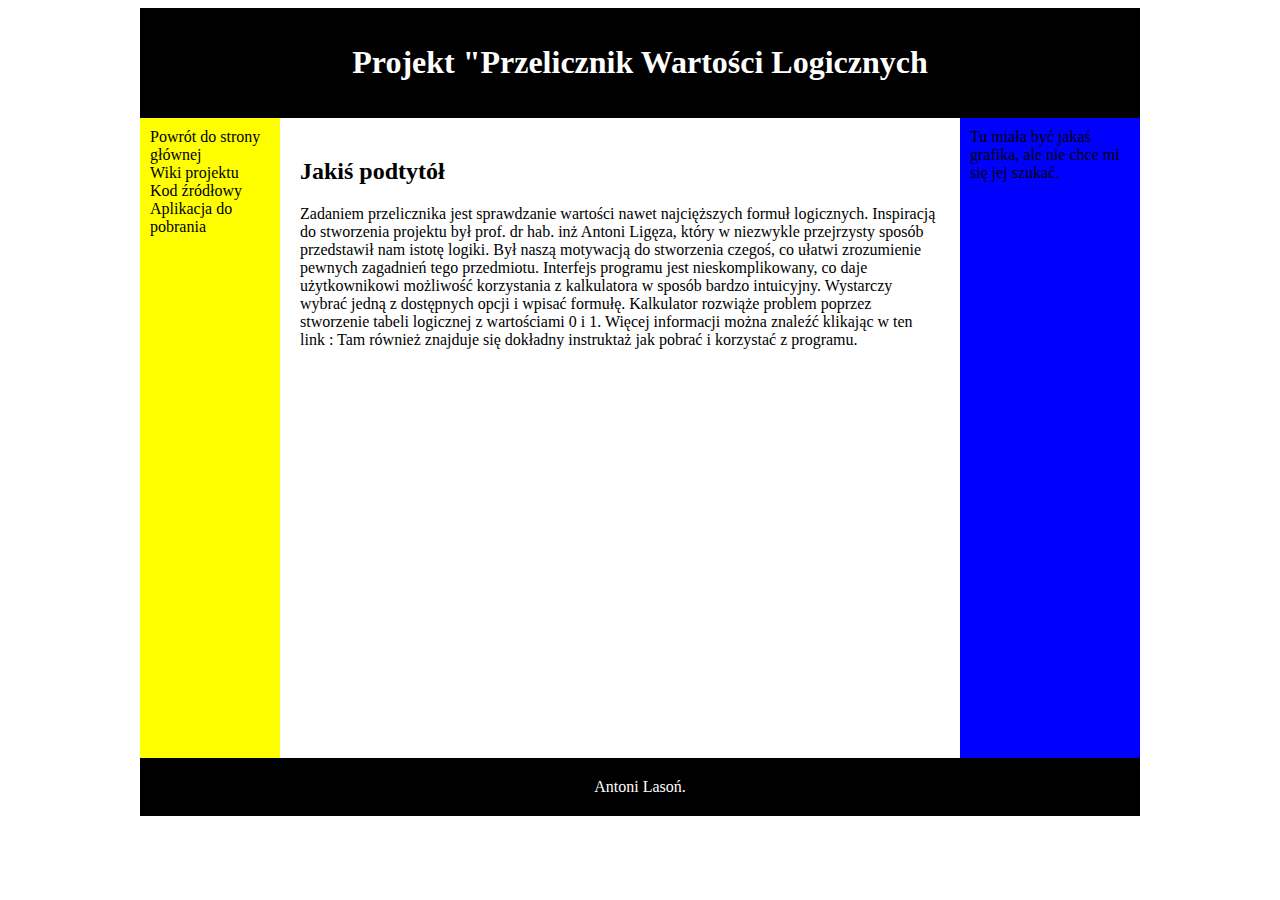
==== logicTableDescription.html @ 12566375 "Notatka odnośnie projektu" ====
<!DOCTYPE HTML>
<html lang="pl">

<head>
	<meta charset="utf-8" />
	<title>Projekt - Przelicznik_Wartosci_-Logicznych </title>
	<meta name="description" content="Strona po krótce opisująca projekt przelicznika wartości logicznych"/>
	<meta name="keywords" content="Antoni, Lasoń, Logic, Table, Team, Przelicznik_Wartosci_-Logicznych, Logic_Table_Team, Logic_Table, kalkulator, wartości, logicznych, logic, calculator, GitHub, github, AGH, agh"/>
	<link rel="stylesheet" href="cssfileforlogictable.css" type="text/css"/>
	<link href="https://fonts.googleapis.com/css?family=Josefin+Slab|Lato&amp;subset=latin-ext" rel="stylesheet">
	
</head>

<body>
<div id="container">
		<div id = "logo">
		<h1>Projekt "Przelicznik Wartości Logicznych</h1>
		</div>
		<div id="nav">
		Powrót do strony głównej <br />
		Wiki projektu<br />
		Kod źródłowy<br />
		Aplikacja do pobrania<br />
		</div>
		
		<div id ="content">
		<h2>Jakiś podtytół</h2>
Zadaniem przelicznika jest sprawdzanie wartości nawet najcięższych formuł logicznych. 
Inspiracją do stworzenia projektu był prof. dr hab. inż Antoni Ligęza, który w niezwykle przejrzysty sposób przedstawił nam istotę logiki. Był naszą motywacją do stworzenia czegoś, co ułatwi zrozumienie pewnych zagadnień tego przedmiotu. 
Interfejs programu jest nieskomplikowany, co daje użytkownikowi możliwość korzystania z kalkulatora w sposób bardzo intuicyjny. Wystarczy wybrać jedną z dostępnych opcji i wpisać formułę. Kalkulator rozwiąże problem poprzez stworzenie tabeli logicznej z wartościami 0 i 1.
Więcej informacji można znaleźć klikając w ten link : 
Tam również znajduje się dokładny instruktaż jak pobrać i korzystać z programu.
		</div>
		<div id="ad">
		Tu miała być jakaś grafika, ale nie chce mi się jej szukać.
		</div>
		<div id="footer">
		Antoni Lasoń.
		</div>
		
	</div>
</body>
---- cssfileforlogictable.css ----
#container
	{
		width: 1000px;
		margin-left: auto;
		margin-right: auto;
	}
	#logo
	{
	 background-color: black;
	 color: white;
	 text-align: center;
	 padding: 15px;
	}

	#nav
	{
		float: left;
		background-color: yellow;
		width: 120px;
		min-height: 620px;
		padding: 10px;
	}
	
	#content
	{
		float: left;
		padding: 20px;
		width: 640px
	}
	
	#ad
	{
		float: left;
		width: 160px;
		min-height: 620px;
		padding: 10px;
		background-color: blue;
	}
	
	#footer
	{
		clear: both;
		color: white;
		background-color: black;
		text-align: center;
		padding: 20px;

	}
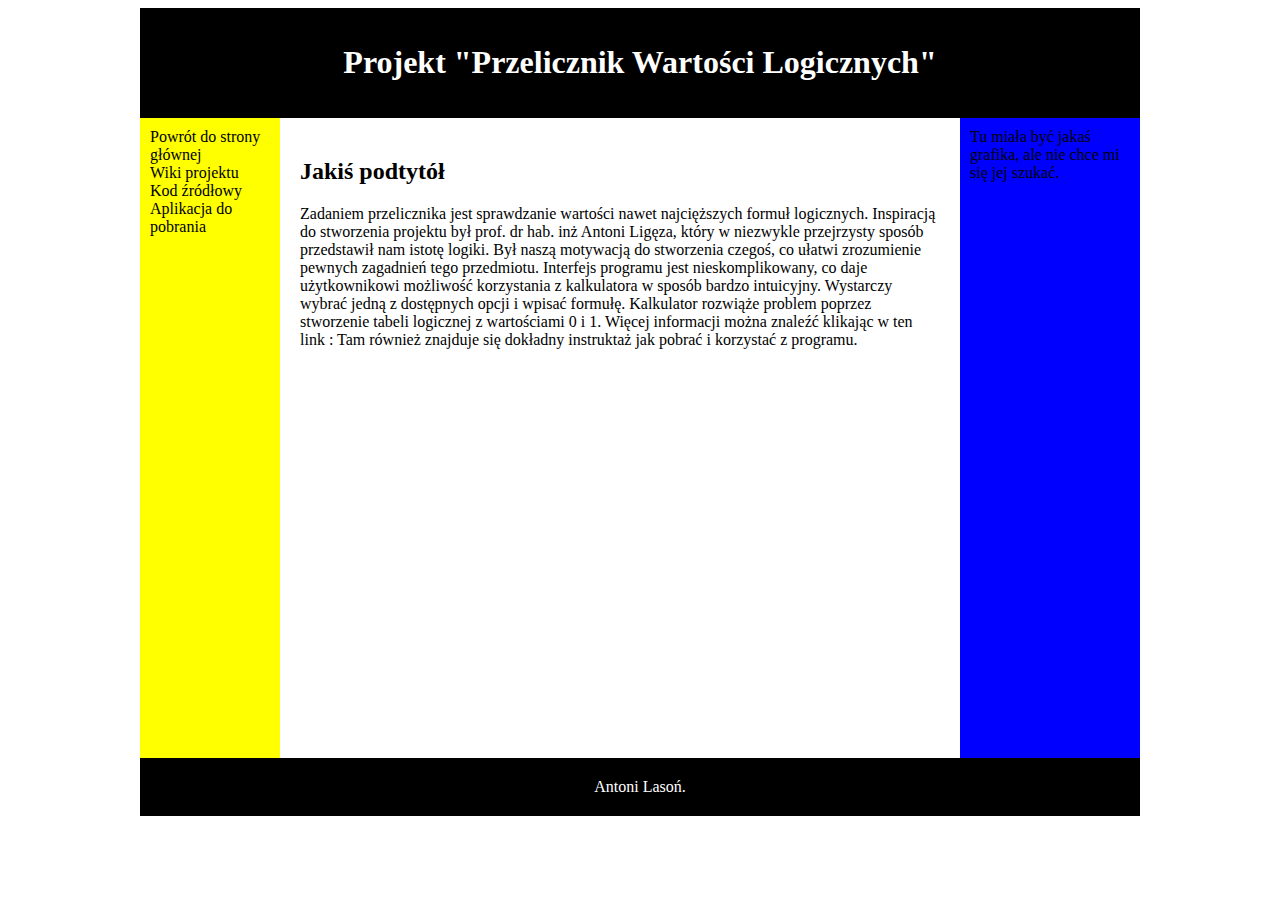
==== commit 5b4d864c: "Update logicTableDescription.html" ====
--- a/logicTableDescription.html
+++ b/logicTableDescription.html
@@ -14,7 +14,7 @@
 <body>
 <div id="container">
 		<div id = "logo">
-		<h1>Projekt "Przelicznik Wartości Logicznych</h1>
+		<h1>Projekt "Przelicznik Wartości Logicznych"</h1>
 		</div>
 		<div id="nav">
 		Powrót do strony głównej <br />
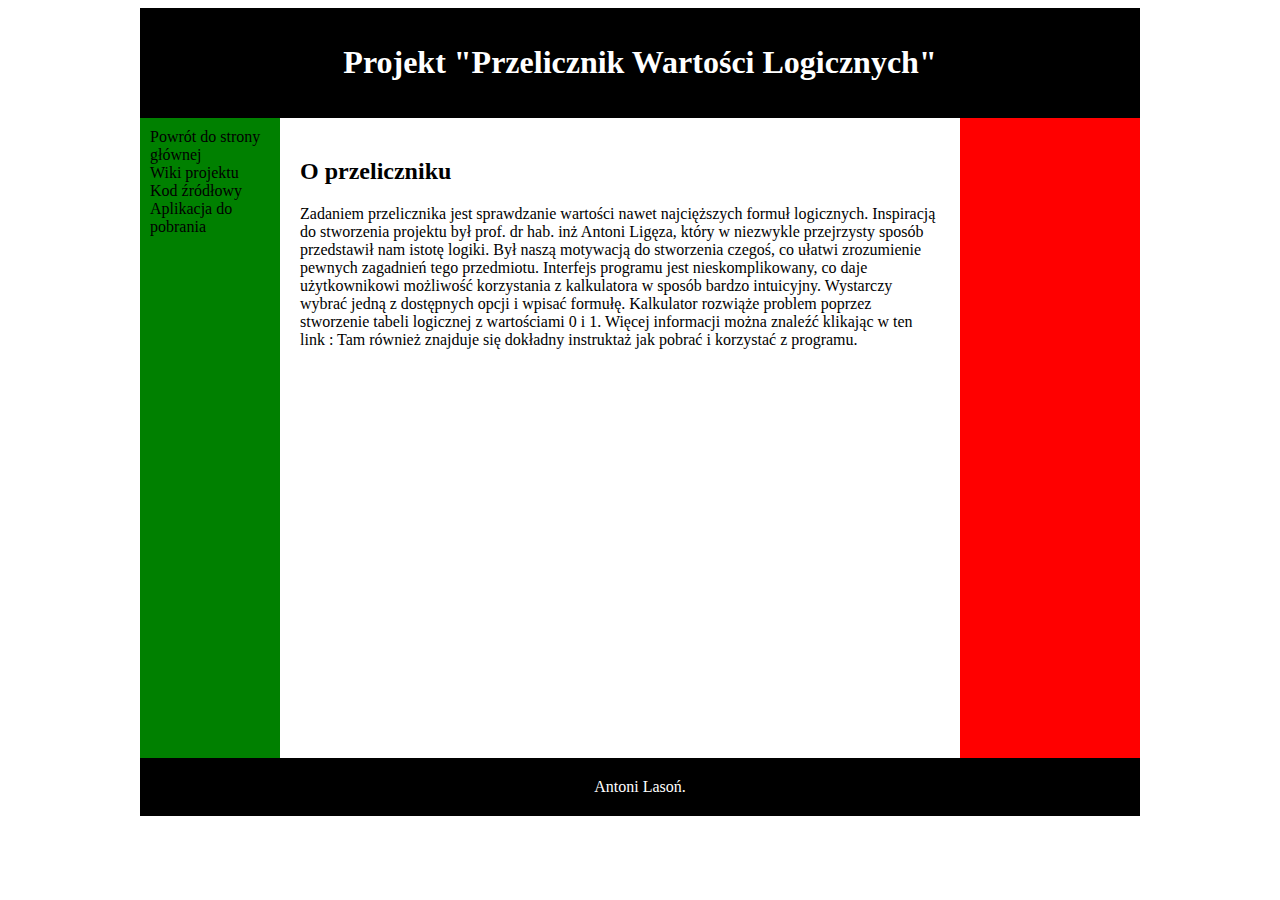
==== commit 9647b080: "Update logicTableDescription.html" ====
--- a/logicTableDescription.html
+++ b/logicTableDescription.html
@@ -24,15 +24,15 @@
 		</div>
 		
 		<div id ="content">
-		<h2>Jakiś podtytół</h2>
+		<h2>O przeliczniku</h2>
 Zadaniem przelicznika jest sprawdzanie wartości nawet najcięższych formuł logicznych. 
 Inspiracją do stworzenia projektu był prof. dr hab. inż Antoni Ligęza, który w niezwykle przejrzysty sposób przedstawił nam istotę logiki. Był naszą motywacją do stworzenia czegoś, co ułatwi zrozumienie pewnych zagadnień tego przedmiotu. 
 Interfejs programu jest nieskomplikowany, co daje użytkownikowi możliwość korzystania z kalkulatora w sposób bardzo intuicyjny. Wystarczy wybrać jedną z dostępnych opcji i wpisać formułę. Kalkulator rozwiąże problem poprzez stworzenie tabeli logicznej z wartościami 0 i 1.
-Więcej informacji można znaleźć klikając w ten link : 
+Więcej informacji można znaleźć klikając w ten <a hief = "https://github.com/AGH-Narzedzia-Informatyczne/Przelicznik_Wartosci_-Logicznych/wiki" > link </a>: 
 Tam również znajduje się dokładny instruktaż jak pobrać i korzystać z programu.
 		</div>
 		<div id="ad">
-		Tu miała być jakaś grafika, ale nie chce mi się jej szukać.
+		<!--Tu miała być jakaś grafika, ale nie chce mi się jej szukać.-->
 		</div>
 		<div id="footer">
 		Antoni Lasoń.
--- a/cssfileforlogictable.css
+++ b/cssfileforlogictable.css
@@ -15,7 +15,7 @@
 	#nav
 	{
 		float: left;
-		background-color: yellow;
+		background-color: green;
 		width: 120px;
 		min-height: 620px;
 		padding: 10px;
@@ -34,7 +34,7 @@
 		width: 160px;
 		min-height: 620px;
 		padding: 10px;
-		background-color: blue;
+		background-color: red;
 	}
 	
 	#footer
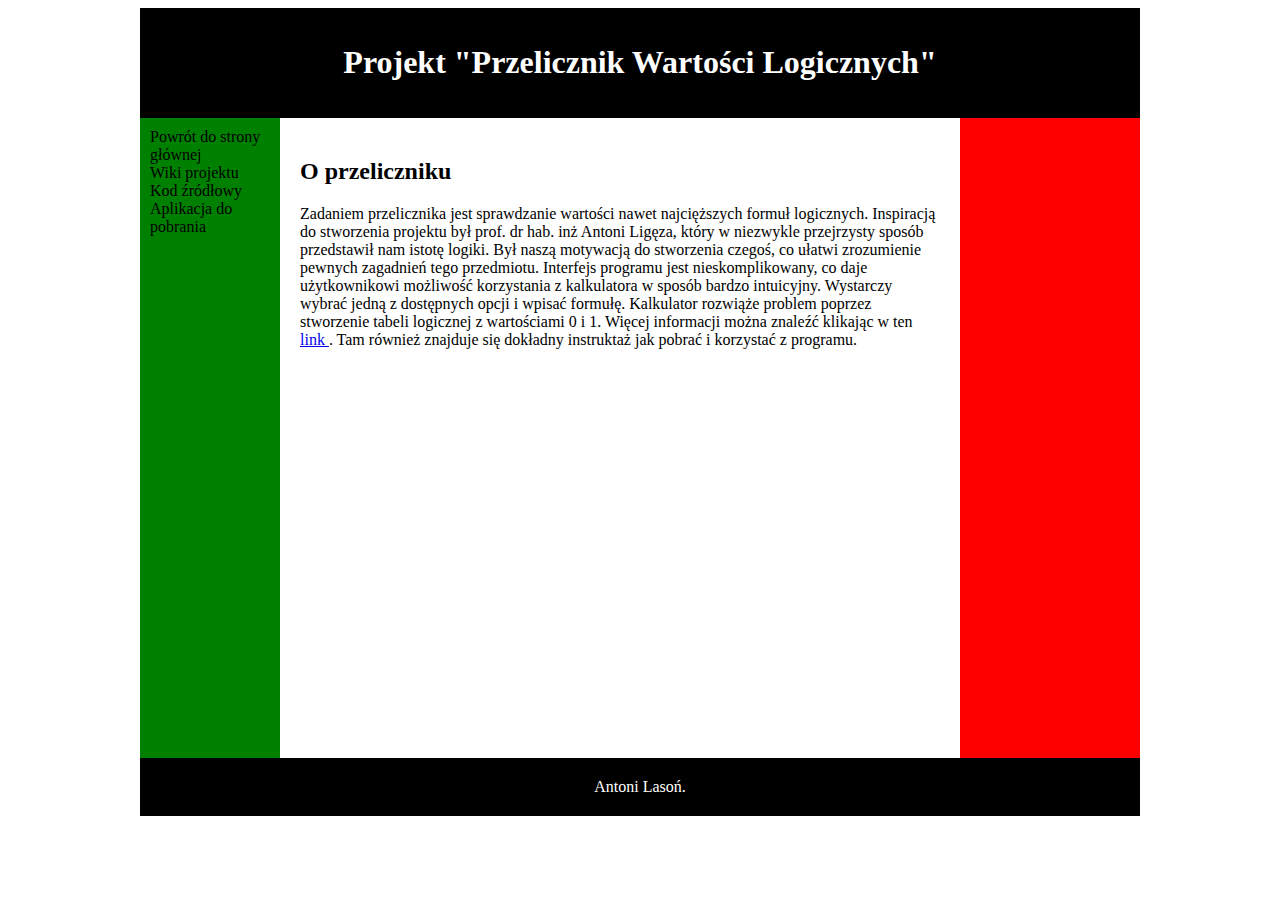
==== commit a3152317: "Update logicTableDescription.html" ====
--- a/logicTableDescription.html
+++ b/logicTableDescription.html
@@ -28,7 +28,7 @@
 Zadaniem przelicznika jest sprawdzanie wartości nawet najcięższych formuł logicznych. 
 Inspiracją do stworzenia projektu był prof. dr hab. inż Antoni Ligęza, który w niezwykle przejrzysty sposób przedstawił nam istotę logiki. Był naszą motywacją do stworzenia czegoś, co ułatwi zrozumienie pewnych zagadnień tego przedmiotu. 
 Interfejs programu jest nieskomplikowany, co daje użytkownikowi możliwość korzystania z kalkulatora w sposób bardzo intuicyjny. Wystarczy wybrać jedną z dostępnych opcji i wpisać formułę. Kalkulator rozwiąże problem poprzez stworzenie tabeli logicznej z wartościami 0 i 1.
-Więcej informacji można znaleźć klikając w ten <a hief = "https://github.com/AGH-Narzedzia-Informatyczne/Przelicznik_Wartosci_-Logicznych/wiki" > link </a>: 
+Więcej informacji można znaleźć klikając w ten <a href = "https://github.com/AGH-Narzedzia-Informatyczne/Przelicznik_Wartosci_-Logicznych/wiki" > link </a>. 
 Tam również znajduje się dokładny instruktaż jak pobrać i korzystać z programu.
 		</div>
 		<div id="ad">
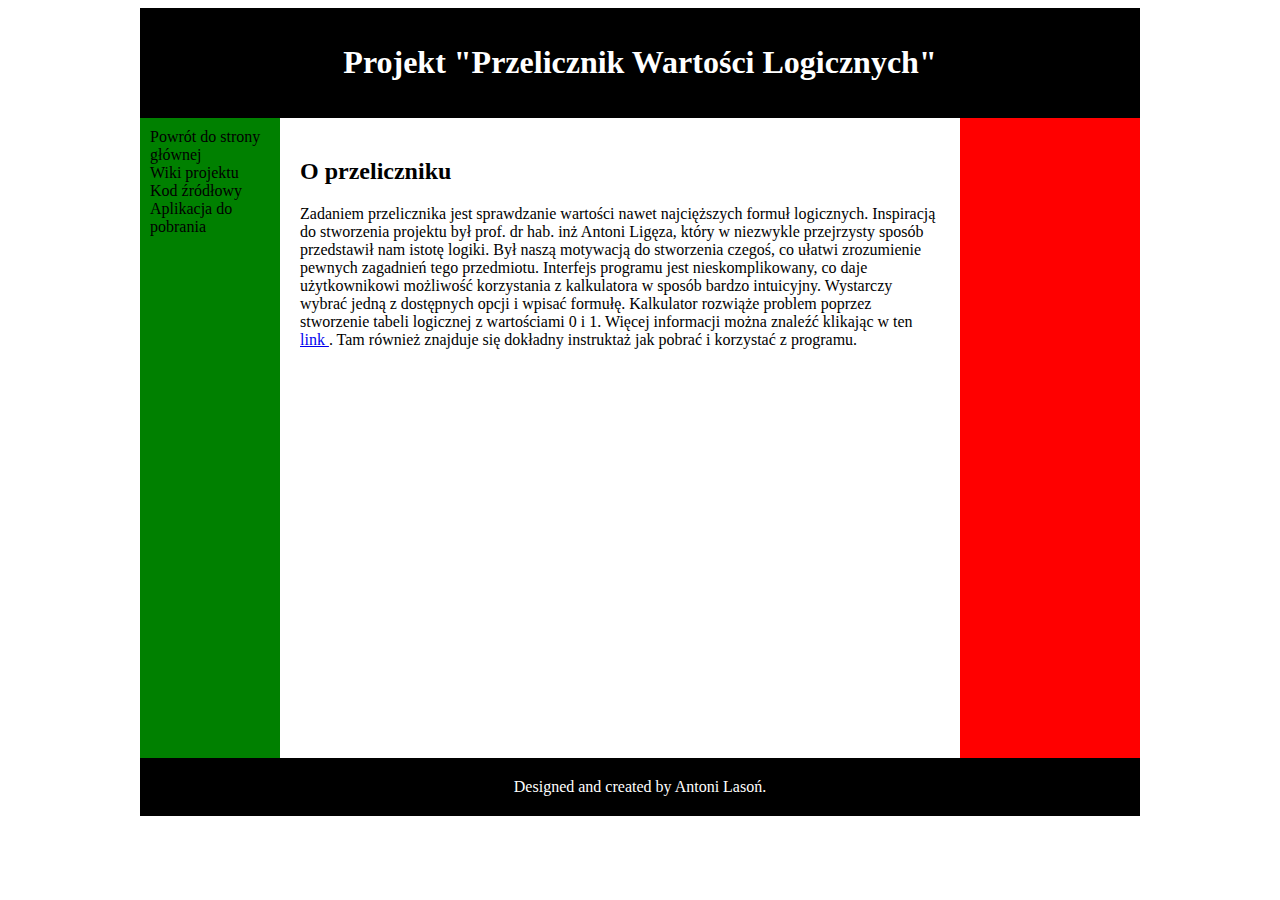
==== commit 106d86bd: "Update logicTableDescription.html" ====
--- a/logicTableDescription.html
+++ b/logicTableDescription.html
@@ -35,7 +35,7 @@
 		<!--Tu miała być jakaś grafika, ale nie chce mi się jej szukać.-->
 		</div>
 		<div id="footer">
-		Antoni Lasoń.
+		Designed and created by Antoni Lasoń.
 		</div>
 		
 	</div>
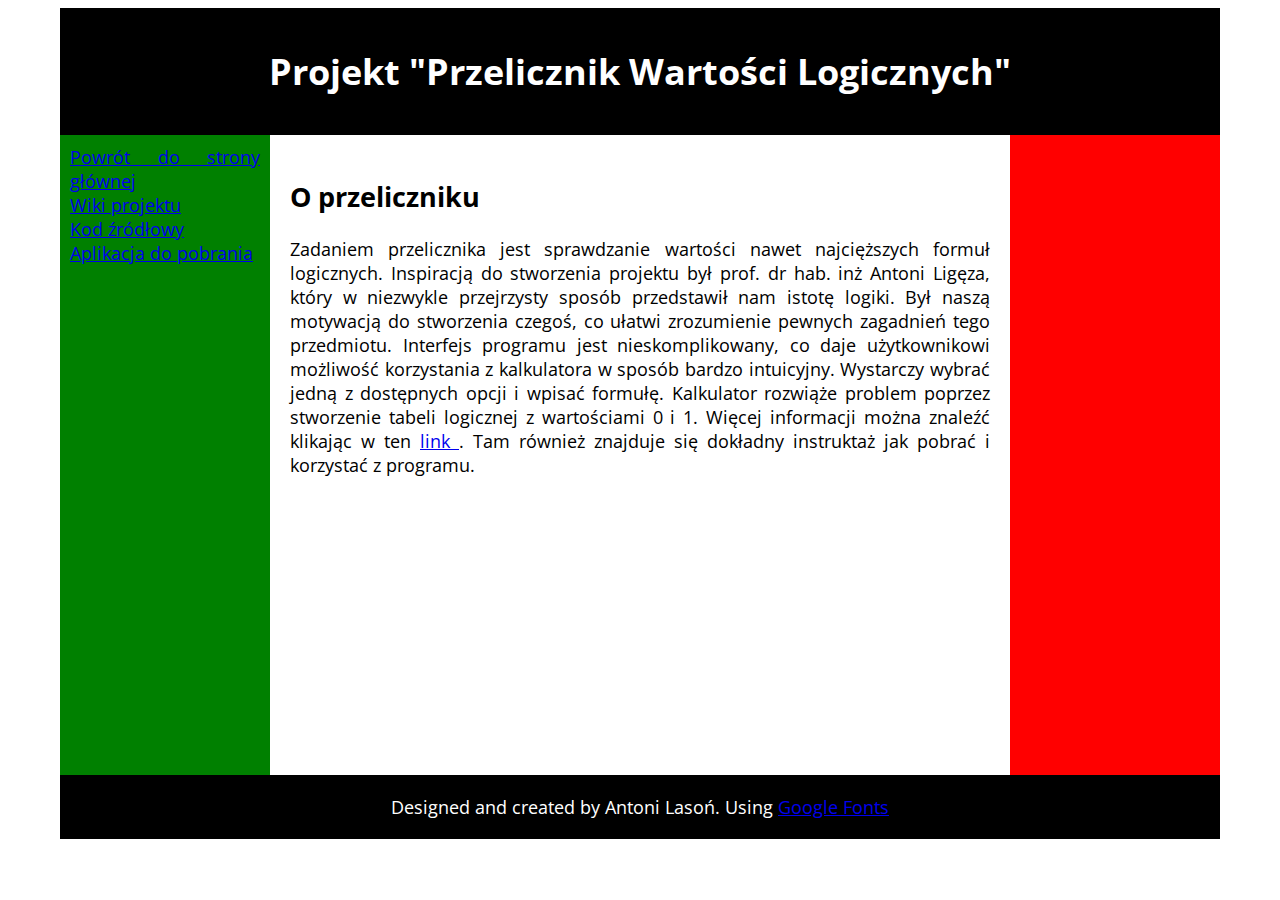
==== commit dc531d73: "up" ====
--- a/logicTableDescription.html
+++ b/logicTableDescription.html
@@ -7,7 +7,7 @@
 	<meta name="description" content="Strona po krótce opisująca projekt przelicznika wartości logicznych"/>
 	<meta name="keywords" content="Antoni, Lasoń, Logic, Table, Team, Przelicznik_Wartosci_-Logicznych, Logic_Table_Team, Logic_Table, kalkulator, wartości, logicznych, logic, calculator, GitHub, github, AGH, agh"/>
 	<link rel="stylesheet" href="cssfileforlogictable.css" type="text/css"/>
-	<link href="https://fonts.googleapis.com/css?family=Josefin+Slab|Lato&amp;subset=latin-ext" rel="stylesheet">
+	<link href="https://fonts.googleapis.com/css2?family=Open+Sans&display=swap" rel="stylesheet">
 	
 </head>
 
@@ -17,10 +17,10 @@
 		<h1>Projekt "Przelicznik Wartości Logicznych"</h1>
 		</div>
 		<div id="nav">
-		Powrót do strony głównej <br />
-		Wiki projektu<br />
-		Kod źródłowy<br />
-		Aplikacja do pobrania<br />
+		<a href = "https://antonilason.github.io/" > Powrót do strony głównej </a> <br />
+		<a href = "https://github.com/AGH-Narzedzia-Informatyczne/Przelicznik_Wartosci_-Logicznych/wiki" > Wiki projektu </a> <br />
+		<a href = "https://github.com/AGH-Narzedzia-Informatyczne/Przelicznik_Wartosci_-Logicznych" > Kod źródłowy </a> <br />
+		<a href = "https://github.com/AGH-Narzedzia-Informatyczne/Przelicznik_Wartosci_-Logicznych/blob/main/kalkulatorv0.exe" > Aplikacja do pobrania </a> <br />
 		</div>
 		
 		<div id ="content">
@@ -35,7 +35,7 @@
 		<!--Tu miała być jakaś grafika, ale nie chce mi się jej szukać.-->
 		</div>
 		<div id="footer">
-		Designed and created by Antoni Lasoń.
+		Designed and created by Antoni Lasoń. Using <a href="https://fonts.google.com/specimen/Open+Sans?preview.text=Dziwne%20znaki%20%C4%85%C4%99%C5%84%C5%82%C3%B3%C5%BC%C5%BA%C4%87&preview.text_type=custom&sidebar.open=true&selection.family=Open+Sans" > Google Fonts</a>
 		</div>
 		
 	</div>
--- a/cssfileforlogictable.css
+++ b/cssfileforlogictable.css
@@ -1,6 +1,8 @@
 #container
 	{
-		width: 1000px;
+		font-family: 'Open Sans', sans-serif;
+		font-size: 18px;
+		width: 1160px;
 		margin-left: auto;
 		margin-right: auto;
 	}
@@ -14,24 +16,26 @@
 
 	#nav
 	{
+		text-align: justify;
 		float: left;
 		background-color: green;
-		width: 120px;
+		width: 190px;
 		min-height: 620px;
 		padding: 10px;
 	}
 	
 	#content
 	{
+		text-align: justify;
 		float: left;
 		padding: 20px;
-		width: 640px
+		width: 700px
 	}
 	
 	#ad
 	{
 		float: left;
-		width: 160px;
+		width: 190px;
 		min-height: 620px;
 		padding: 10px;
 		background-color: red;
